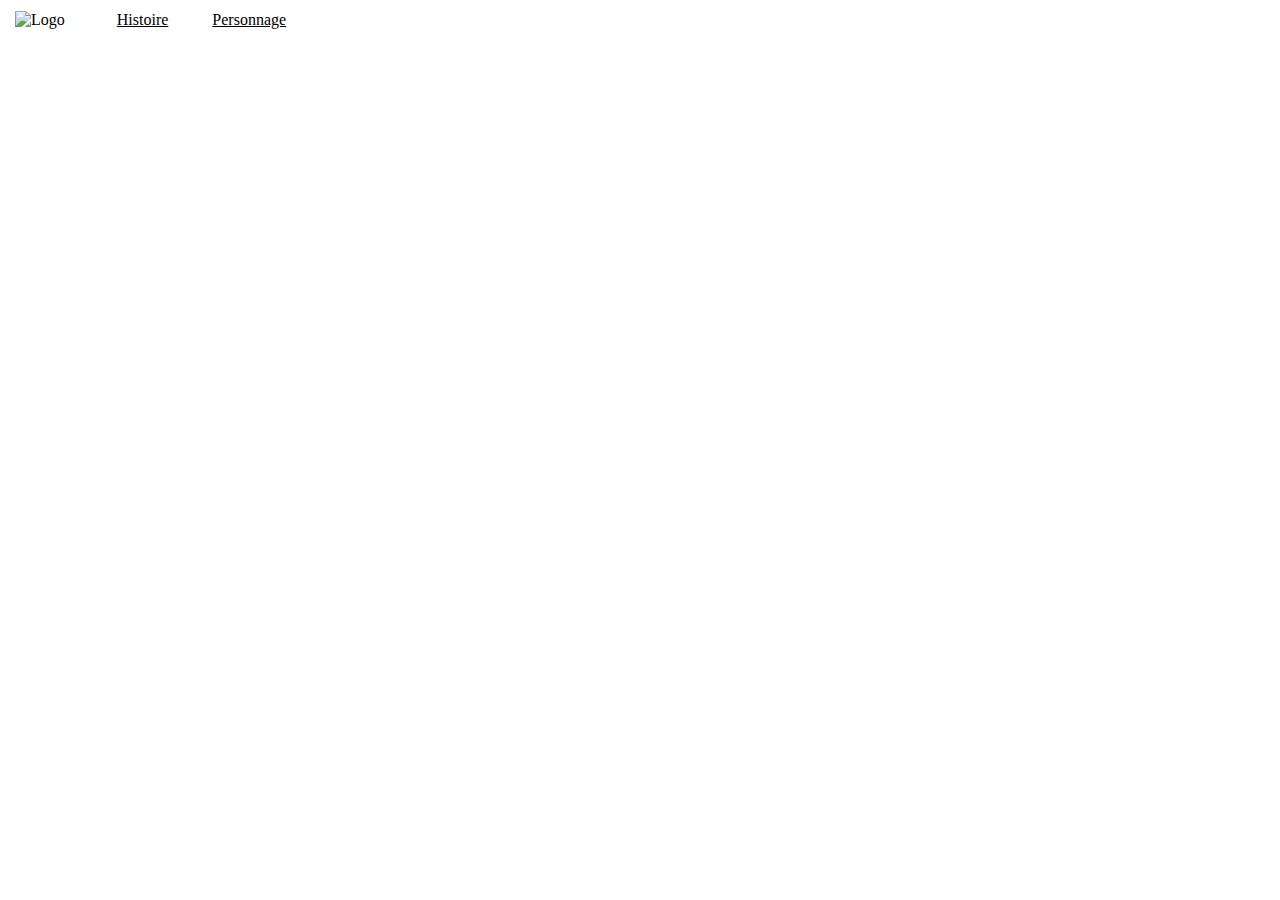
==== BaroqueWorks.html @ ce1d8174 "Rename BaroqueWorks to BaroqueWorks.html" ====
<!DOCTYPE html>
<html lang="fr">
	<head>
		<meta http-equiv="content-type" content="text/html"; charset="UTF-8">
		<meta charset="UTF-8">
		<link rel="stylesheet" href="Style/Style.css">
		<link rel="shortcut icon" href="images/icon.ico" />
		<title> One pièce </title>
	</head>
	<body>
		<header>
			<table>
				<tr>
					<td></td>
					<td><img src="images/icon.png" alt="Logo" /></td>
					<td></td>
					<td></td>
					<td></td>
					<td></td>
					<td></td>
					<td></td>
					<td></td>
					<td></td>
					<td></td>
					<td></td>
					<td></td>
					<td></td>
					<td><a class="button" href="histoire.html" style="color:#000000;">Histoire</a></td>
					<td></td>
					<td></td>
					<td></td>
					<td></td>
					<td></td>
					<td></td>
					<td></td>
					<td></td>
					<td></td>
					<td></td>
					<td><a class="button" href="personnage.html" style="color:#000000;">Personnage</a></td>
				</tr>
			</table>	
		</header>
	</body>
</html>
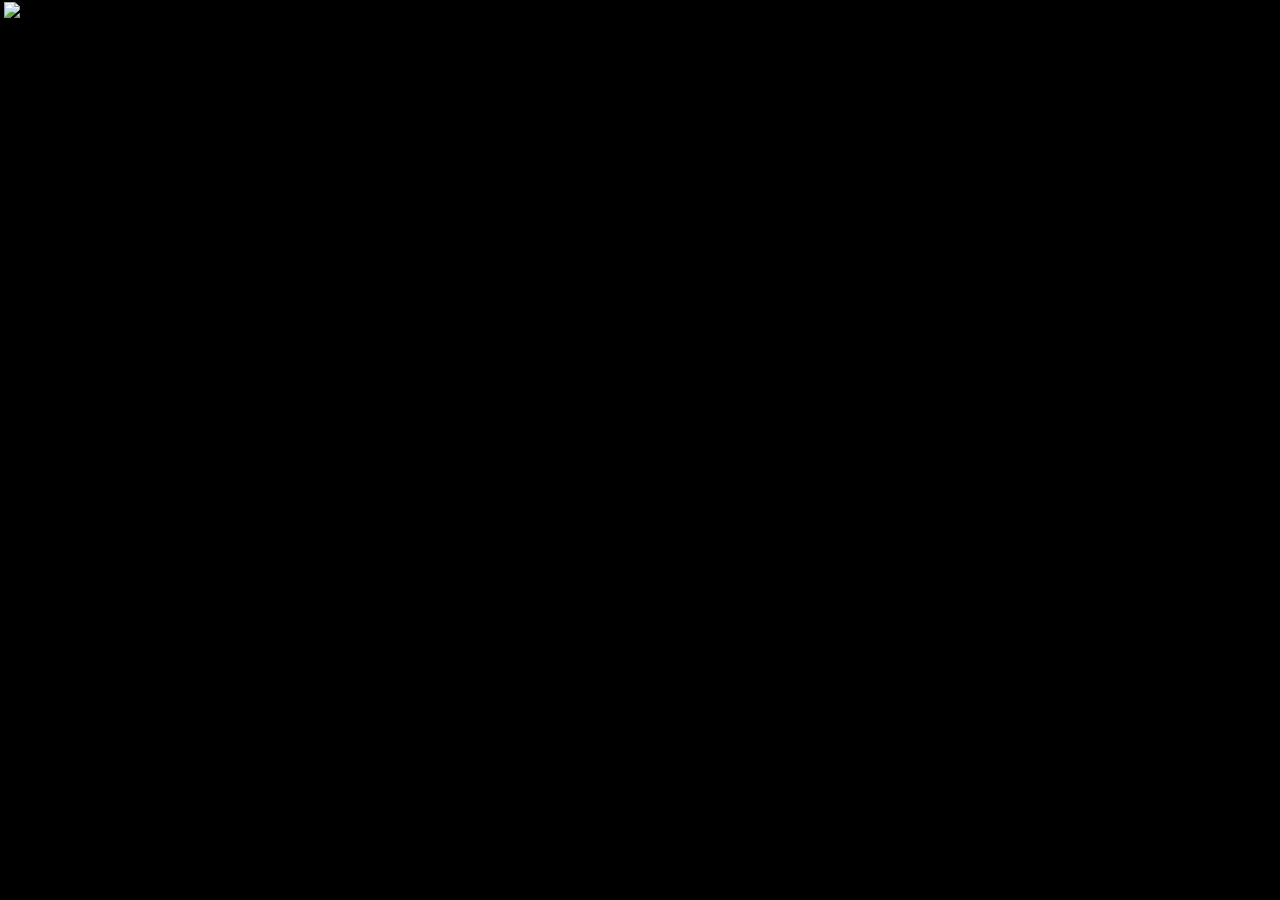
==== commit adc36839: "Update BaroqueWorks.html" ====
--- a/BaroqueWorks.html
+++ b/BaroqueWorks.html
@@ -3,7 +3,7 @@
 	<head>
 		<meta http-equiv="content-type" content="text/html"; charset="UTF-8">
 		<meta charset="UTF-8">
-		<link rel="stylesheet" href="Style/Style.css">
+		<link rel="stylesheet" href="style.css">
 		<link rel="shortcut icon" href="images/icon.ico" />
 		<title> One pièce </title>
 	</head>
--- a/style.css
+++ b/style.css
@@ -0,0 +1,135 @@
+* { 
+	margin: 0;
+	padding: 0;
+	text-decoration: none;
+	list-style: none;
+}
+
+html, body{
+	font-family: 'Raleway', sans-serif;
+	background-color: black;
+	min-height: 100%;
+	height: 100%;
+	margin: 0; padding: 0;
+}
+
+
+header{
+	height: 100vh;
+	width: 100vw;
+	background-size: cover ;
+
+}
+
+.testfooter {
+	color: black;
+	position: fixed;
+	bottom: 0;
+	width: 100%;
+	background-color:white;
+	height:35px;
+}
+
+.navbar {
+	padding: 50px;
+	display: flex;
+	justify-content: space-between ;
+	/*align-items: center;*/
+	width: 100%;
+	box-sizing: border-box;
+}
+
+.navbar .logo {
+	width: 10em;
+	height: auto;
+}
+.navbar a {
+	color: white;
+}
+
+.navbar a:hover {
+  color: #3485f1;
+  border-color: #3485f1;
+}
+
+.navbar .nav-link {
+	display: flex;
+	align-items: center;
+}
+
+.navbar .nav-link ul {
+	display: flex;
+}
+
+.navbar .nav-link ul li {
+	margin: 0 30px;
+	font-size: 3.5em;
+	font-weight: bold;
+}
+
+.texte{
+	color: white;
+	text-align: center;
+}
+.table {
+	table-layout: auto;
+	width: 100%;
+	text-align: center;
+	margin-top: 200px;
+}
+
+.navbar2 {
+	position: absolute;
+	padding: 100px;
+	display: flex;
+	justify-content: space-between ;
+	align-items: center;
+	width: 100%;
+	box-sizing: border-box;
+	text-align: center;
+	top: 15%
+}
+
+.navbar2 .nav-link2 {
+	display: flex;
+	align-items: center;
+}
+
+.titre_texte{
+	color: white;
+	text-align: center;
+	font-size: 300%;
+}
+
+.titre_texte2{
+	color: white;
+	text-align: center;
+	font-size: 235%;
+}
+
+
+.navbar2 .nav-link2 ul li {
+	margin: 30px;
+}
+
+.textesousphoto{
+	color: white;
+	text-align: center;
+	font-size: 65%;
+	margin: 10px;
+}
+
+.table2{
+	table-layout: auto;
+	width: 100%;
+	text-align: center;
+	margin-top: 200px;
+	color: white;
+	border-spacing: 30px;
+	font-size: 2em;
+}
+
+.imagehistoire{
+	width: 10em;
+	height: auto;
+}
